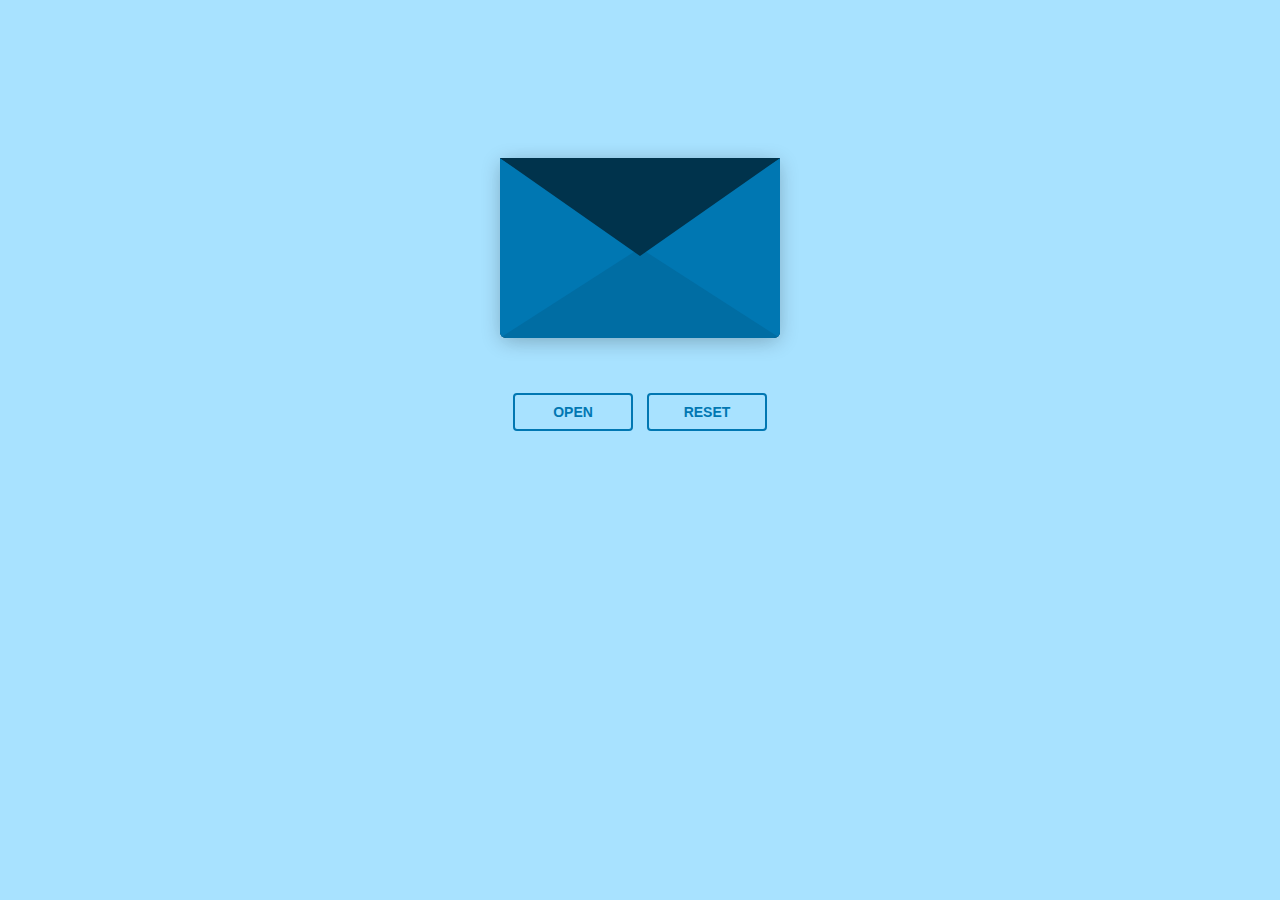
==== Midterms/envelop.html @ fe229d1c "Add files via upload" ====
<!DOCTYPE html>
<html lang="en" dir="ltr">
  <head>
    <meta charset="utf-8">
    <title>You have a Mail!</title>
    <link rel="stylesheet" href="style.css">
    <script src="http://code.jquery.com/jquery-1.11.0.min.js"></script>
    <script type="text/javascript" src="../Midterms/script.js"></script>
  </head>
  <body>
    <div class="envelope-wrapper">
      <div id="envelope" class="close">
          <div class="front flap"></div>
          <div class="front pocket"></div>
          <div class="letter">
              <div class="words line1"></div>
              <div class="words line2"></div>
              <div class="words line3"></div>
              <div class="words line4"></div>
          </div>
          <div class="hearts">
              <div class="heart a1"></div>
              <div class="heart a2"></div>
              <div class="heart a3"></div>
          </div>
      </div>
    </div>
    <div class="reset">
        <button id="open">Open</button>
        <button id="reset">Reset</button>
    </div>
  </body>
</html>
---- Midterms/style.css ----
/*envelop.html*/
#envelope {
    position: relative;
    width: 280px;
    height: 180px;
    border-bottom-left-radius: 6px;
    border-bottom-right-radius: 6px;
    margin-left: auto;
    margin-right: auto;
    top: 150px;
    background-color: #00334c;
    box-shadow: 0 4px 20px rgba(0, 0, 0, 0.2);
}
.front {
    position: absolute;
    width: 0;
    height: 0;
    z-index: 3;
}
.flap {
    border-left: 140px solid transparent;
    border-right: 140px solid transparent;
    border-bottom: 82px solid transparent;
    border-top: 98px solid #00334c;
    transform-origin: top;
}
.pocket {
    border-left: 140px solid #0077b2;
    border-right: 140px solid #0077b2;
    border-bottom: 90px solid #006da3;
    border-top: 90px solid transparent;
    border-bottom-left-radius: 6px;
    border-bottom-right-radius: 6px;
}
.letter {
    position: relative;
    background-color: #fff;
    width: 90%;
    margin-left: auto;
    margin-right: auto;
    height: 90%;
    top: 5%;
    border-radius: 6px;
    box-shadow: 0 2px 26px rgba(0, 0, 0, .12);
}
.letter:after {
    content: '';
    position: absolute;
    top: 0;
    bottom: 0;
    left: 0;
    right: 0;
    background-image: linear-gradient(180deg, rgba(255, 255, 255, 0.00) 25%, rgba(215, 227, 239, 0.70) 55%, rgba(215, 227, 239, 1.00) 100%);
}
.words {
    position: absolute;
    left: 10%;
    width: 80%;
    height: 14%;
    background-color: #eeeff0;
}
.words.line1 {
    top: 15%;
    width: 20%;
    height: 7%;
}
.words.line2 {
    top: 30%;
}
.words.line3 {
    top: 50%;
}
.words.line4 {
    top: 70%;
}
.open .flap {
    transform: rotatex(180deg);
    transition: transform 0.4s ease, z-index 0.6s;
    z-index: 1;
}
.close .flap {
    transform: rotatex(0deg);
    transition: transform 0.4s 0.6s ease, z-index 1s;
    z-index: 5;
}
.close .letter {
    transform: translatey(0px);
    transition: transform 0.4s ease, z-index 1s;
    z-index: 1;
}
.open .letter {
    transform: translatey(-60px);
    transition: transform 0.4s 0.6s ease, z-index 0.6s;
    z-index: 2;
}
.hearts {
    position: absolute;
    top: 90px;
    left: 0;
    right: 0;
    z-index: 2;
}
.heart {
    position: absolute;
    bottom: 0;
    right: 10%;
}
.heart:before, .heart:after {
    position: absolute;
    content: '';
    left: 50px;
    top: 0;
    width: 50px;
    height: 80px;
    background: #d00000;
    border-radius: 50px 50px 0 0;
    transform: rotate(-45deg);
    transform-origin: 0 100%;
}
.heart:after {
    left: 0;
    transform: rotate(45deg);
    transform-origin: 100% 100%;
}
.close .heart {
    opacity: 0;
    animation: none;
}
.a1 {
    left: 20%;
    transform: scale(0.6);
    opacity: 1;
    animation: slideUp 4s linear 1, sideSway 2s  ease-in-out 4 alternate;
    animation-fill-mode: forwards;
    animation-delay: 0.7s;
}
.a2 {
    left: 55%;
    transform: scale(1);
    opacity: 1;
    animation: slideUp 5s linear 1, sideSway 4s  ease-in-out 2 alternate;
    animation-fill-mode: forwards;
    animation-delay: 0.7s;
}
.a3 {
    left: 10%;
    transform: scale(0.8);
    opacity: 1;
    animation: slideUp 7s linear 1, sideSway 2s  ease-in-out 6 alternate;
    animation-fill-mode: forwards;
    animation-delay: 0.7s;
}
@keyframes slideUp {
    0% {
        top: 0;
    }
    100% {
        top: -600px;
    }
}
@keyframes sideSway {
    0% {
        margin-left: 0px;
    }
    100% {
        margin-left: 50px;
    }
}
body {
    background-color:  #a8e2ff;
}
.envelope-wrapper {
    height: 380px;
}
.reset {
    text-align: center;
}
.reset button {
    font-weight: 800;
    font-style: normal;
    transition: all 0.1s linear;
    -webkit-appearance: none;
    background-color: transparent;
    border: solid 2px #0077b2;
    border-radius: 4px;
    color: #0077b2;
    display: inline-block;
    font-size: 14px;
    text-transform: uppercase;
    margin: 5px;
    padding: 10px;
    line-height: 1em;
    text-decoration:  none;
    min-width: 120px;
    outline: none;
}
.reset button:hover {
    background-color: #0077b2;
    color: #fff;
}
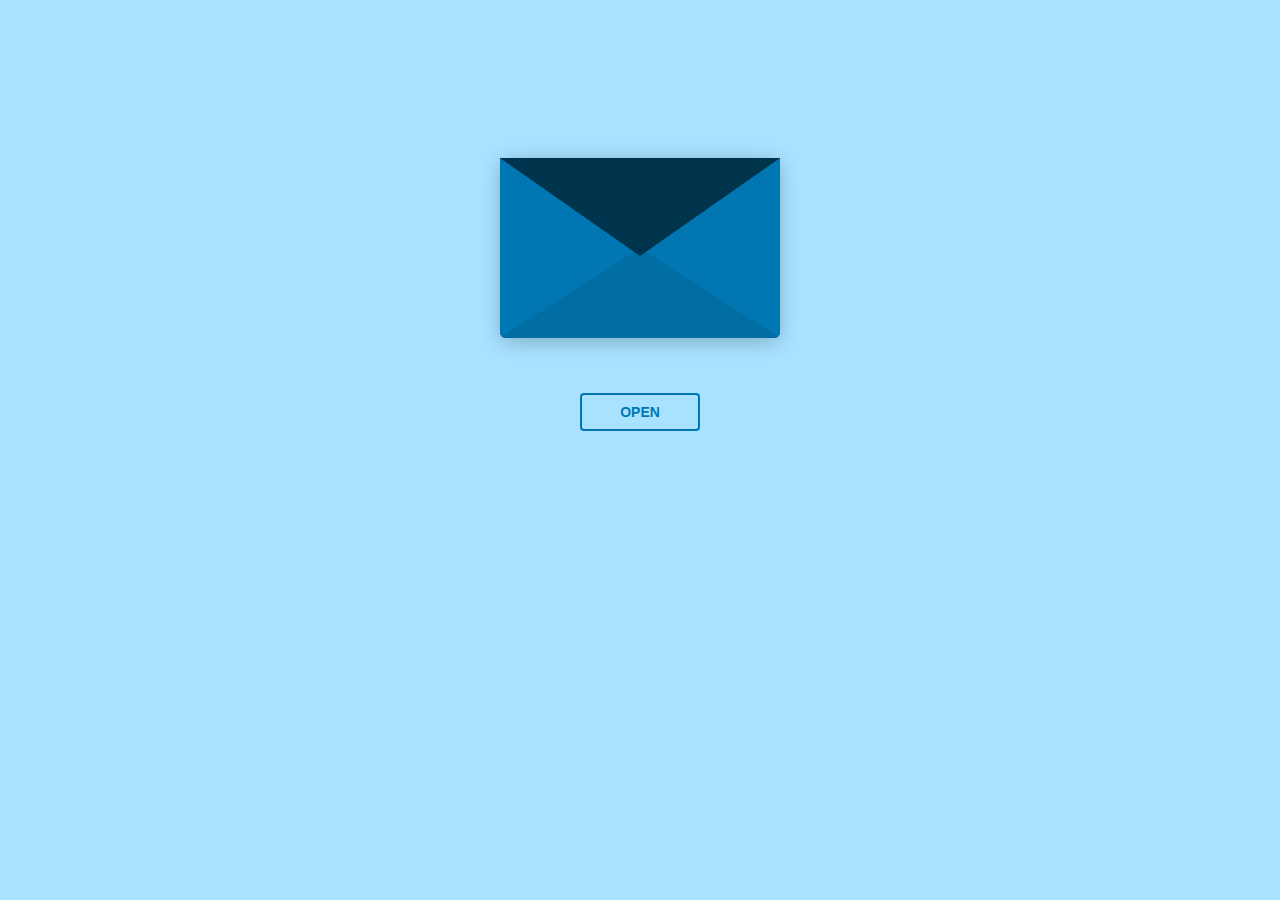
==== commit ac8b1602: "Initial codes" ====
--- a/Midterms/envelop.html
+++ b/Midterms/envelop.html
@@ -27,7 +27,6 @@
     </div>
     <div class="reset">
         <button id="open">Open</button>
-        <button id="reset">Reset</button>
     </div>
   </body>
 </html>
